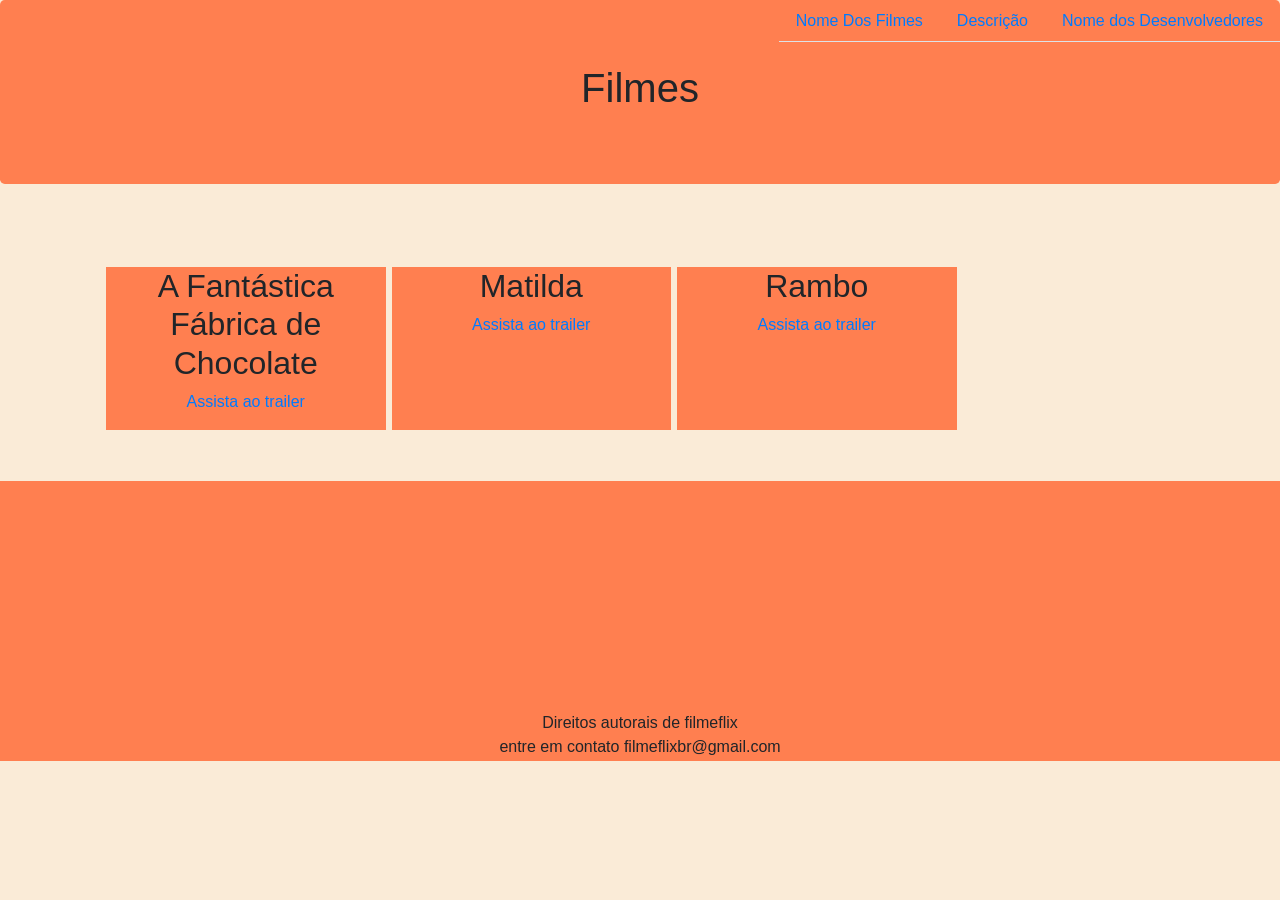
==== index.html @ 4efadbd2 "arrumei umas coisas" ====
<!DOCTYPE html>
<html lang="pt_br">
<head>
    <meta charset="UTF-8">
    <!-- Latest compiled and minified CSS -->
    <link rel="stylesheet" href="https://maxcdn.bootstrapcdn.com/bootstrap/4.5.2/css/bootstrap.min.css">
    <link rel="stylesheet" href="/CSS/estilo.css">
    <title>Filmes</title>
</head>
<body>
    <nav class="menu"> 
        <ul class="nav nav-tabs">
            <li class="nav-item"><a class="nav-link" href="indexlin.html">Nome Dos Filmes</a></li>
            <li class="nav-item"><a class="nav-link" href="desc.html">Descrição</a></li>
            <li class="nav-item"><a class="nav-link" href="desen.html">Nome dos Desenvolvedores</a></li>
        </ul>
    </nav>


<div class="jumbotron text-center" style="background-color: coral;">
<h1>Filmes</h1>
</div>
<div class="container pb-5 pt-5 pr-1 pl-5 text-center">
<div class="row">
    <div class="col col-sm-3">
            <h2>A Fantástica Fábrica de Chocolate</h2>
            <a class="fanta" href="https://www.youtube.com/watch?v=gguVvhNheCM">Assista ao trailer</a></p>
    </div>
    <div class="col col-sm-3">
            <h2>Matilda</h2>
            <a class="fanta" href="https://www.youtube.com/watch?v=pnzLRDDijW0">Assista ao trailer</a></p>
        </div>
        <div class="col col-sm-3">
            <h2>Rambo</h2>
            <a class="fanta" href="https://www.youtube.com/watch?v=stWutFvRWo0">Assista ao trailer</a></p>
        </div>
</div>
</div>
<footer>
    <p class="pe">Direitos autorais de filmeflix <br>
        entre em contato filmeflixbr@gmail.com
    </p>
</footer>
</body>
</html>
---- CSS/estilo.css ----
h2{
    text-align: center;
}

body{
    background-color: antiquewhite;
}

nav.menu{
    float: right;
}

header{
    width: 280px;
}

footer{
    height: 280px;
}

.col{
    background-color: coral;
    margin: 3px;
    text-align: center;
}

/* footer */

footer{
    background-color: coral;
}

footer p{
    text-align: center;
    padding-top: 230px;
}
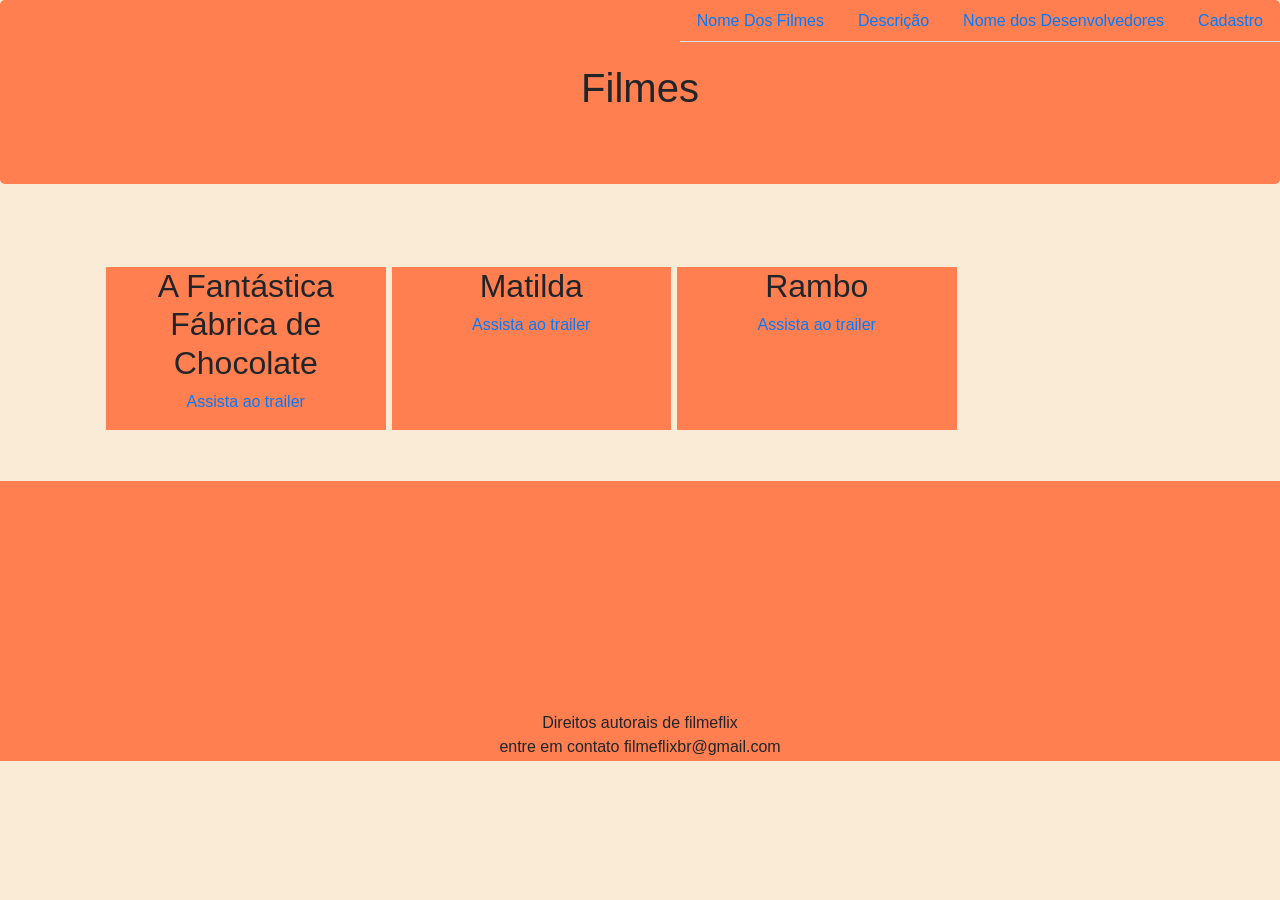
==== commit b55f690a: "criei a pagina cadastro" ====
--- a/index.html
+++ b/index.html
@@ -1,45 +1,59 @@
 <!DOCTYPE html>
 <html lang="pt_br">
+
 <head>
     <meta charset="UTF-8">
     <!-- Latest compiled and minified CSS -->
     <link rel="stylesheet" href="https://maxcdn.bootstrapcdn.com/bootstrap/4.5.2/css/bootstrap.min.css">
+    <!-- Bootstrap CSS -->
+    <link rel="stylesheet" href="https://stackpath.bootstrapcdn.com/bootstrap/4.1.3/css/bootstrap.min.css" integrity="sha384-MCw98/SFnGE8fJT3GXwEOngsV7Zt27NXFoaoApmYm81iuXoPkFOJwJ8ERdknLPMO" crossorigin="anonymous">
     <link rel="stylesheet" href="/CSS/estilo.css">
     <title>Filmes</title>
 </head>
+
 <body>
-    <nav class="menu"> 
+    <nav class="menu">
         <ul class="nav nav-tabs">
-            <li class="nav-item"><a class="nav-link" href="indexlin.html">Nome Dos Filmes</a></li>
+            <li class="nav-item"><a class="nav-link" href="index.html">Nome Dos Filmes</a></li>
             <li class="nav-item"><a class="nav-link" href="desc.html">Descrição</a></li>
             <li class="nav-item"><a class="nav-link" href="desen.html">Nome dos Desenvolvedores</a></li>
+            <li class="nav-item"><a class="nav-link" href="cadastro.html">Cadastro</a></li>
         </ul>
     </nav>
 
 
-<div class="jumbotron text-center" style="background-color: coral;">
-<h1>Filmes</h1>
-</div>
-<div class="container pb-5 pt-5 pr-1 pl-5 text-center">
-<div class="row">
-    <div class="col col-sm-3">
-            <h2>A Fantástica Fábrica de Chocolate</h2>
-            <a class="fanta" href="https://www.youtube.com/watch?v=gguVvhNheCM">Assista ao trailer</a></p>
+    <div class="jumbotron text-center" style="background-color: coral;">
+        <h1>Filmes</h1>
     </div>
-    <div class="col col-sm-3">
-            <h2>Matilda</h2>
-            <a class="fanta" href="https://www.youtube.com/watch?v=pnzLRDDijW0">Assista ao trailer</a></p>
+    <div class="container pb-5 pt-5 pr-1 pl-5 text-center">
+        <div class="row">
+            <div class="col col-sm-3">
+                <h2>A Fantástica Fábrica de Chocolate</h2>
+                <a class="fanta" href="https://www.youtube.com/watch?v=gguVvhNheCM">Assista ao trailer</a></p>
+            </div>
+            <div class="col col-sm-3">
+                <h2>Matilda</h2>
+                <a class="fanta" href="https://www.youtube.com/watch?v=pnzLRDDijW0">Assista ao trailer</a></p>
+            </div>
+            <div class="col col-sm-3">
+                <h2>Rambo</h2>
+                <a class="fanta" href="https://www.youtube.com/watch?v=stWutFvRWo0">Assista ao trailer</a></p>
+            </div>
         </div>
-        <div class="col col-sm-3">
-            <h2>Rambo</h2>
-            <a class="fanta" href="https://www.youtube.com/watch?v=stWutFvRWo0">Assista ao trailer</a></p>
-        </div>
-</div>
-</div>
-<footer>
-    <p class="pe">Direitos autorais de filmeflix <br>
-        entre em contato filmeflixbr@gmail.com
-    </p>
-</footer>
+    </div>
+    <footer>
+        <p class="pe">Direitos autorais de filmeflix <br>
+            entre em contato filmeflixbr@gmail.com
+        </p>
+    </footer>
 </body>
+<!-- JavaScript (Opcional) -->
+    
+    <!-- Option 1: Bootstrap Bundle with Popper -->
+    <script src="https://cdn.jsdelivr.net/npm/bootstrap@5.1.2/dist/js/bootstrap.bundle.min.js" integrity="sha384-kQtW33rZJAHjgefvhyyzcGF3C5TFyBQBA13V1RKPf4uH+bwyzQxZ6CmMZHmNBEfJ" crossorigin="anonymous"></script>
+    <!-- Option 2: Separate Popper and Bootstrap JS -->
+    <!--
+    <script src="https://cdn.jsdelivr.net/npm/@popperjs/core@2.10.2/dist/umd/popper.min.js" integrity="sha384-7+zCNj/IqJ95wo16oMtfsKbZ9ccEh31eOz1HGyDuCQ6wgnyJNSYdrPa03rtR1zdB" crossorigin="anonymous"></script>
+    <script src="https://cdn.jsdelivr.net/npm/bootstrap@5.1.2/dist/js/bootstrap.min.js" integrity="sha384-PsUw7Xwds7x08Ew3exXhqzbhuEYmA2xnwc8BuD6SEr+UmEHlX8/MCltYEodzWA4u" crossorigin="anonymous"></script>
+    -->
 </html>
--- a/CSS/estilo.css
+++ b/CSS/estilo.css
@@ -24,6 +24,12 @@
     text-align: center;
 }
 
+/*cadastro & login */
+
+a.btn{
+    margin-top: 10px;
+}
+
 /* footer */
 
 footer{
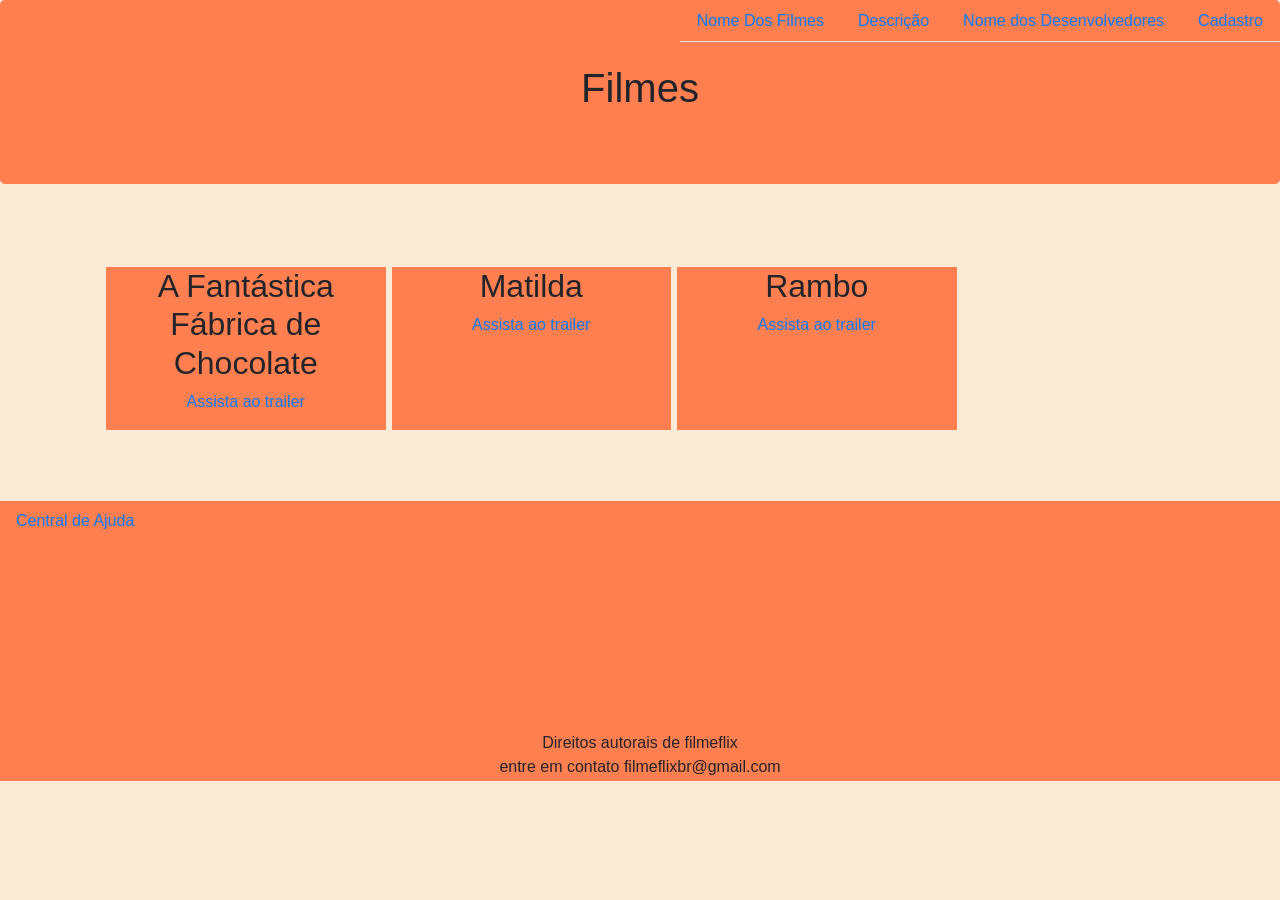
==== commit c226972e: "criei o faq" ====
--- a/index.html
+++ b/index.html
@@ -7,7 +7,7 @@
     <link rel="stylesheet" href="https://maxcdn.bootstrapcdn.com/bootstrap/4.5.2/css/bootstrap.min.css">
     <!-- Bootstrap CSS -->
     <link rel="stylesheet" href="https://stackpath.bootstrapcdn.com/bootstrap/4.1.3/css/bootstrap.min.css" integrity="sha384-MCw98/SFnGE8fJT3GXwEOngsV7Zt27NXFoaoApmYm81iuXoPkFOJwJ8ERdknLPMO" crossorigin="anonymous">
-    <link rel="stylesheet" href="/CSS/estilo.css">
+    <link rel="stylesheet" href="assets/CSS/estilo.css">
     <title>Filmes</title>
 </head>
 
@@ -42,6 +42,7 @@
         </div>
     </div>
     <footer>
+        <a class="ajd nav-link" href="faq.html">Central de Ajuda</a></li>
         <p class="pe">Direitos autorais de filmeflix <br>
             entre em contato filmeflixbr@gmail.com
         </p>
--- a/assets/CSS/estilo.css
+++ b/assets/CSS/estilo.css
@@ -0,0 +1,47 @@
+h2{
+    text-align: center;
+}
+
+body{
+    background-color: antiquewhite;
+}
+
+nav.menu{
+    float: right;
+}
+
+header{
+    width: 280px;
+}
+
+footer{
+    height: 280px;
+}
+
+.col{
+    background-color: coral;
+    margin: 3px;
+    text-align: center;
+}
+
+/*cadastro & login */
+
+a.btn{
+    margin-top: 10px;
+    margin-bottom: 15px;
+}
+
+/* footer */
+
+footer{
+    background-color: coral;
+}
+
+footer p{
+    text-align: center;
+    padding-top: 190px;
+}
+
+a.ajd{
+    margin-top: 20px;
+}
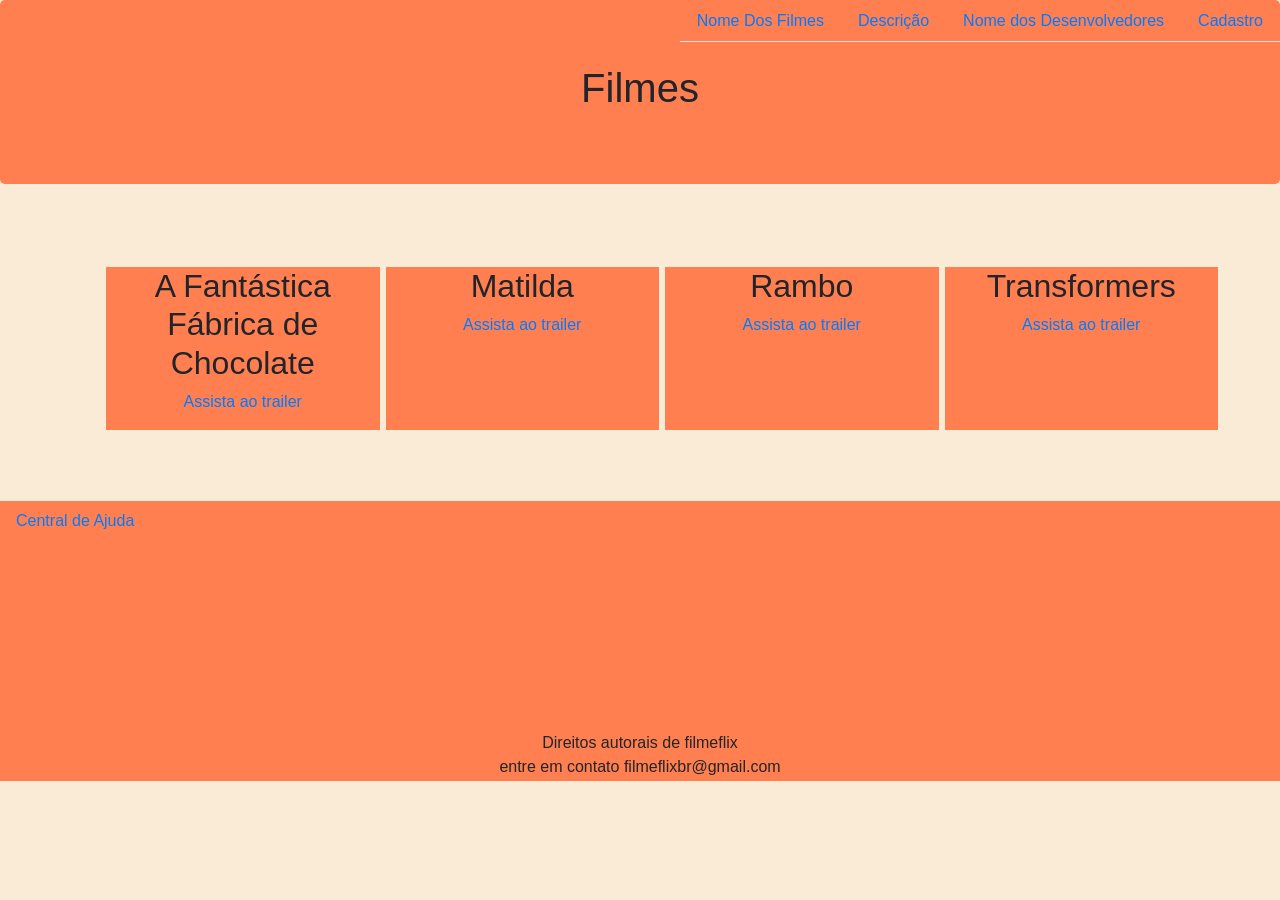
==== commit e5f8fb75: "Add mais um filme" ====
--- a/index.html
+++ b/index.html
@@ -27,17 +27,21 @@
     </div>
     <div class="container pb-5 pt-5 pr-1 pl-5 text-center">
         <div class="row">
-            <div class="col col-sm-3">
+            <div class="col col">
                 <h2>A Fantástica Fábrica de Chocolate</h2>
                 <a class="fanta" href="https://www.youtube.com/watch?v=gguVvhNheCM">Assista ao trailer</a></p>
             </div>
-            <div class="col col-sm-3">
+            <div class="col col">
                 <h2>Matilda</h2>
                 <a class="fanta" href="https://www.youtube.com/watch?v=pnzLRDDijW0">Assista ao trailer</a></p>
             </div>
-            <div class="col col-sm-3">
+            <div class="col col">
                 <h2>Rambo</h2>
                 <a class="fanta" href="https://www.youtube.com/watch?v=stWutFvRWo0">Assista ao trailer</a></p>
+            </div>
+            <div class="col col">
+                <h2>Transformers</h2>
+                <a class="fanta" href="https://www.youtube.com/watch?v=qKlJFIx_NYI">Assista ao trailer</a></p>
             </div>
         </div>
     </div>
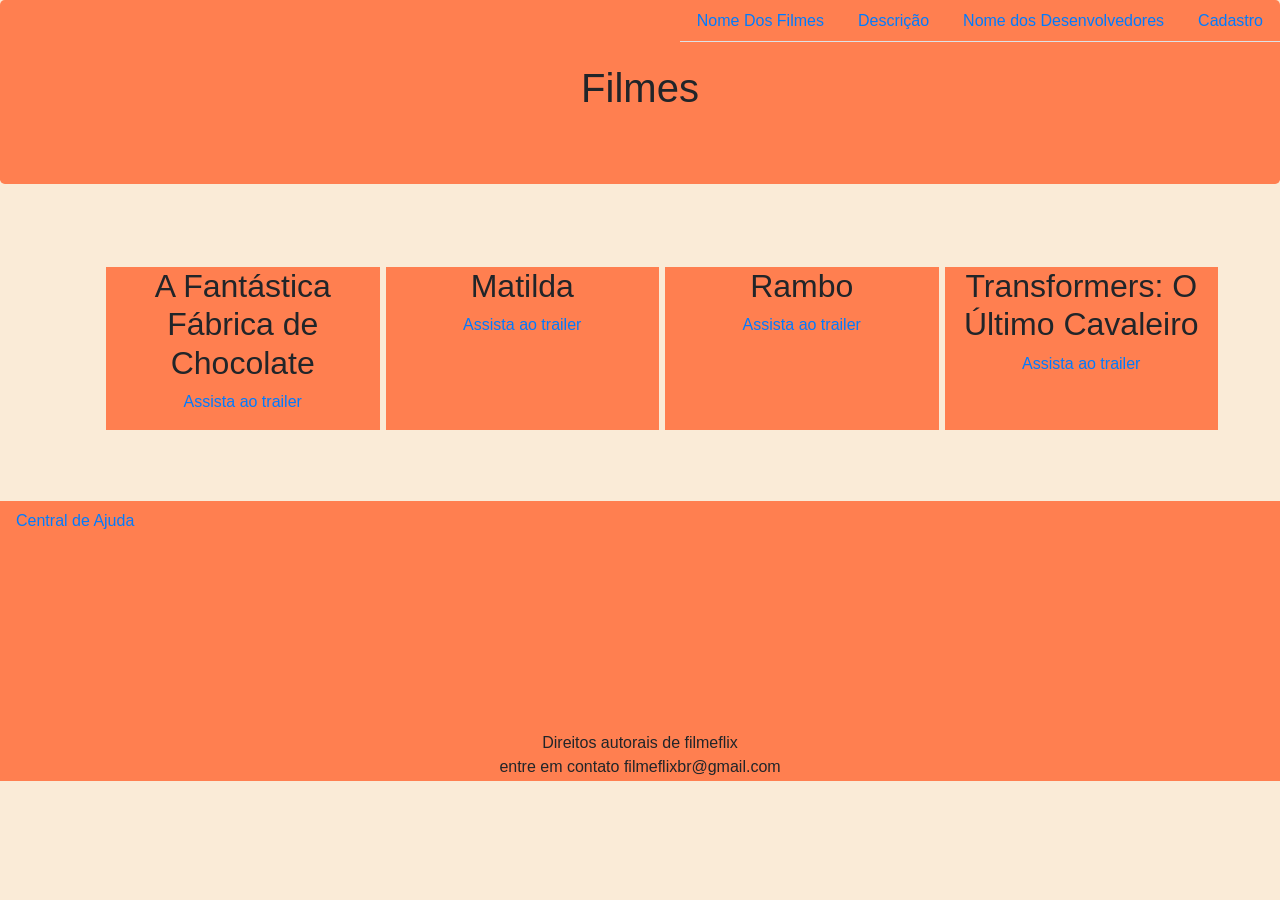
==== commit 7444948c: "Add mais um filme arrumei uma coisinha" ====
--- a/index.html
+++ b/index.html
@@ -40,7 +40,7 @@
                 <a class="fanta" href="https://www.youtube.com/watch?v=stWutFvRWo0">Assista ao trailer</a></p>
             </div>
             <div class="col col">
-                <h2>Transformers</h2>
+                <h2>Transformers: O Último Cavaleiro</h2>
                 <a class="fanta" href="https://www.youtube.com/watch?v=qKlJFIx_NYI">Assista ao trailer</a></p>
             </div>
         </div>
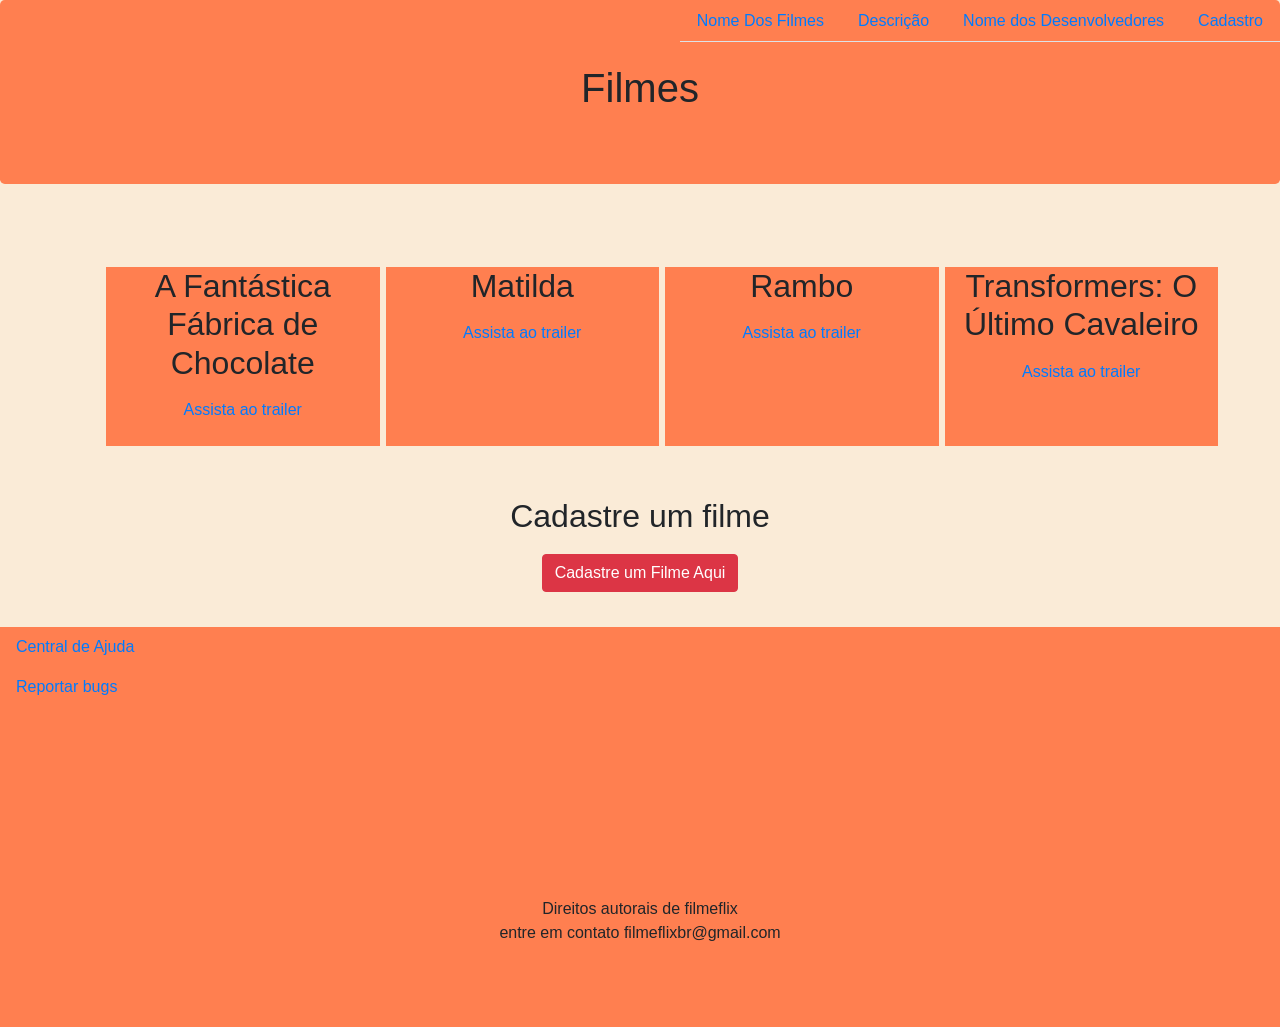
==== commit 70e5e704: "add alguns videos e imagens, criei a página listagem" ====
--- a/index.html
+++ b/index.html
@@ -6,8 +6,10 @@
     <!-- Latest compiled and minified CSS -->
     <link rel="stylesheet" href="https://maxcdn.bootstrapcdn.com/bootstrap/4.5.2/css/bootstrap.min.css">
     <!-- Bootstrap CSS -->
-    <link rel="stylesheet" href="https://stackpath.bootstrapcdn.com/bootstrap/4.1.3/css/bootstrap.min.css" integrity="sha384-MCw98/SFnGE8fJT3GXwEOngsV7Zt27NXFoaoApmYm81iuXoPkFOJwJ8ERdknLPMO" crossorigin="anonymous">
+    <link rel="stylesheet" href="https://stackpath.bootstrapcdn.com/bootstrap/4.1.3/css/bootstrap.min.css"
+        integrity="sha384-MCw98/SFnGE8fJT3GXwEOngsV7Zt27NXFoaoApmYm81iuXoPkFOJwJ8ERdknLPMO" crossorigin="anonymous">
     <link rel="stylesheet" href="assets/CSS/estilo.css">
+    <link rel="shourtcut icon" href="assets/imagens/logo.jpg" type="image/x-icon">
     <title>Filmes</title>
 </head>
 
@@ -29,36 +31,45 @@
         <div class="row">
             <div class="col col">
                 <h2>A Fantástica Fábrica de Chocolate</h2>
-                <a class="fanta" href="https://www.youtube.com/watch?v=gguVvhNheCM">Assista ao trailer</a></p>
+                <a class="fanta nav-link" href="fantastica.html">Assista ao trailer</a></p>
             </div>
             <div class="col col">
                 <h2>Matilda</h2>
-                <a class="fanta" href="https://www.youtube.com/watch?v=pnzLRDDijW0">Assista ao trailer</a></p>
+                <a class="fanta nav-link" href="https://www.youtube.com/watch?v=pnzLRDDijW0">Assista ao trailer</a></p>
             </div>
             <div class="col col">
                 <h2>Rambo</h2>
-                <a class="fanta" href="https://www.youtube.com/watch?v=stWutFvRWo0">Assista ao trailer</a></p>
+                <a class="fanta nav-link" href="https://www.youtube.com/watch?v=stWutFvRWo0">Assista ao trailer</a></p>
             </div>
             <div class="col col">
                 <h2>Transformers: O Último Cavaleiro</h2>
-                <a class="fanta" href="https://www.youtube.com/watch?v=qKlJFIx_NYI">Assista ao trailer</a></p>
+                <a class="fanta nav-link" href="https://www.youtube.com/watch?v=qKlJFIx_NYI">Assista ao trailer</a></p>
             </div>
         </div>
     </div>
+    <h2>Cadastre um filme</h2>
+
+    <center>
+        <a class="cadastre btn btn-danger" href="filme.html">Cadastre um Filme Aqui</a>
+    </center>
     <footer>
-        <a class="ajd nav-link" href="faq.html">Central de Ajuda</a></li>
+        <a class="ajd nav-link" href="faq.html">Central de Ajuda</a>
+        <a class="adj nav-link" href="reportbug.html">Reportar bugs</a>
         <p class="pe">Direitos autorais de filmeflix <br>
             entre em contato filmeflixbr@gmail.com
         </p>
     </footer>
 </body>
 <!-- JavaScript (Opcional) -->
-    
-    <!-- Option 1: Bootstrap Bundle with Popper -->
-    <script src="https://cdn.jsdelivr.net/npm/bootstrap@5.1.2/dist/js/bootstrap.bundle.min.js" integrity="sha384-kQtW33rZJAHjgefvhyyzcGF3C5TFyBQBA13V1RKPf4uH+bwyzQxZ6CmMZHmNBEfJ" crossorigin="anonymous"></script>
-    <!-- Option 2: Separate Popper and Bootstrap JS -->
-    <!--
+
+<!-- Option 1: Bootstrap Bundle with Popper -->
+<script src="https://cdn.jsdelivr.net/npm/bootstrap@5.1.2/dist/js/bootstrap.bundle.min.js"
+    integrity="sha384-kQtW33rZJAHjgefvhyyzcGF3C5TFyBQBA13V1RKPf4uH+bwyzQxZ6CmMZHmNBEfJ"
+    crossorigin="anonymous"></script>
+<!-- Option 2: Separate Popper and Bootstrap JS -->
+<!--
     <script src="https://cdn.jsdelivr.net/npm/@popperjs/core@2.10.2/dist/umd/popper.min.js" integrity="sha384-7+zCNj/IqJ95wo16oMtfsKbZ9ccEh31eOz1HGyDuCQ6wgnyJNSYdrPa03rtR1zdB" crossorigin="anonymous"></script>
     <script src="https://cdn.jsdelivr.net/npm/bootstrap@5.1.2/dist/js/bootstrap.min.js" integrity="sha384-PsUw7Xwds7x08Ew3exXhqzbhuEYmA2xnwc8BuD6SEr+UmEHlX8/MCltYEodzWA4u" crossorigin="anonymous"></script>
     -->
+
 </html>
--- a/assets/CSS/estilo.css
+++ b/assets/CSS/estilo.css
@@ -1,47 +1,81 @@
-h2{
-    text-align: center;
+h2 {
+  text-align: center;
 }
 
-body{
-    background-color: antiquewhite;
+body {
+  background-color: antiquewhite;
 }
 
-nav.menu{
-    float: right;
+nav.menu {
+  float: right;
 }
 
-header{
-    width: 280px;
+header {
+  width: 280px;
 }
 
-footer{
-    height: 280px;
-}
 
-.col{
-    background-color: coral;
-    margin: 3px;
-    text-align: center;
+.col {
+  background-color: coral;
+  margin: 3px;
+  text-align: center;
 }
 
 /*cadastro & login */
 
-a.btn{
-    margin-top: 10px;
-    margin-bottom: 15px;
+a.btn {
+  margin-top: 10px;
+  margin-bottom: 15px;
 }
 
 /* footer */
 
-footer{
-    background-color: coral;
+footer {
+  height: 400px;
+  background-color: coral;
 }
 
-footer p{
-    text-align: center;
-    padding-top: 190px;
+footer p {
+  text-align: center;
+  padding-top: 190px;
 }
 
-a.ajd{
-    margin-top: 20px;
+a.ajd {
+  margin-top: 20px;
+}
+
+/* cadastro de filmes */
+
+.pee {
+  margin-top: 20px;
+}
+
+.box {
+  margin-bottom: 20px;
+}
+
+a .cadastre {
+  text-align: center;
+}
+
+/* Exebição */
+
+.boxx {
+  width: 50%;
+  float: left;
+  height: 500px; /*Altura da linha*/
+}
+
+.linha-vertical {
+  border-left: 2px solid; /* Adiciona borda esquerda na div como ser fosse uma linha.*/
+  box-sizing: border-box;
+}
+
+.text{
+    text-align: center;
+}
+
+/* Listagem */
+.excluir{
+  margin-left: 30px;
 }
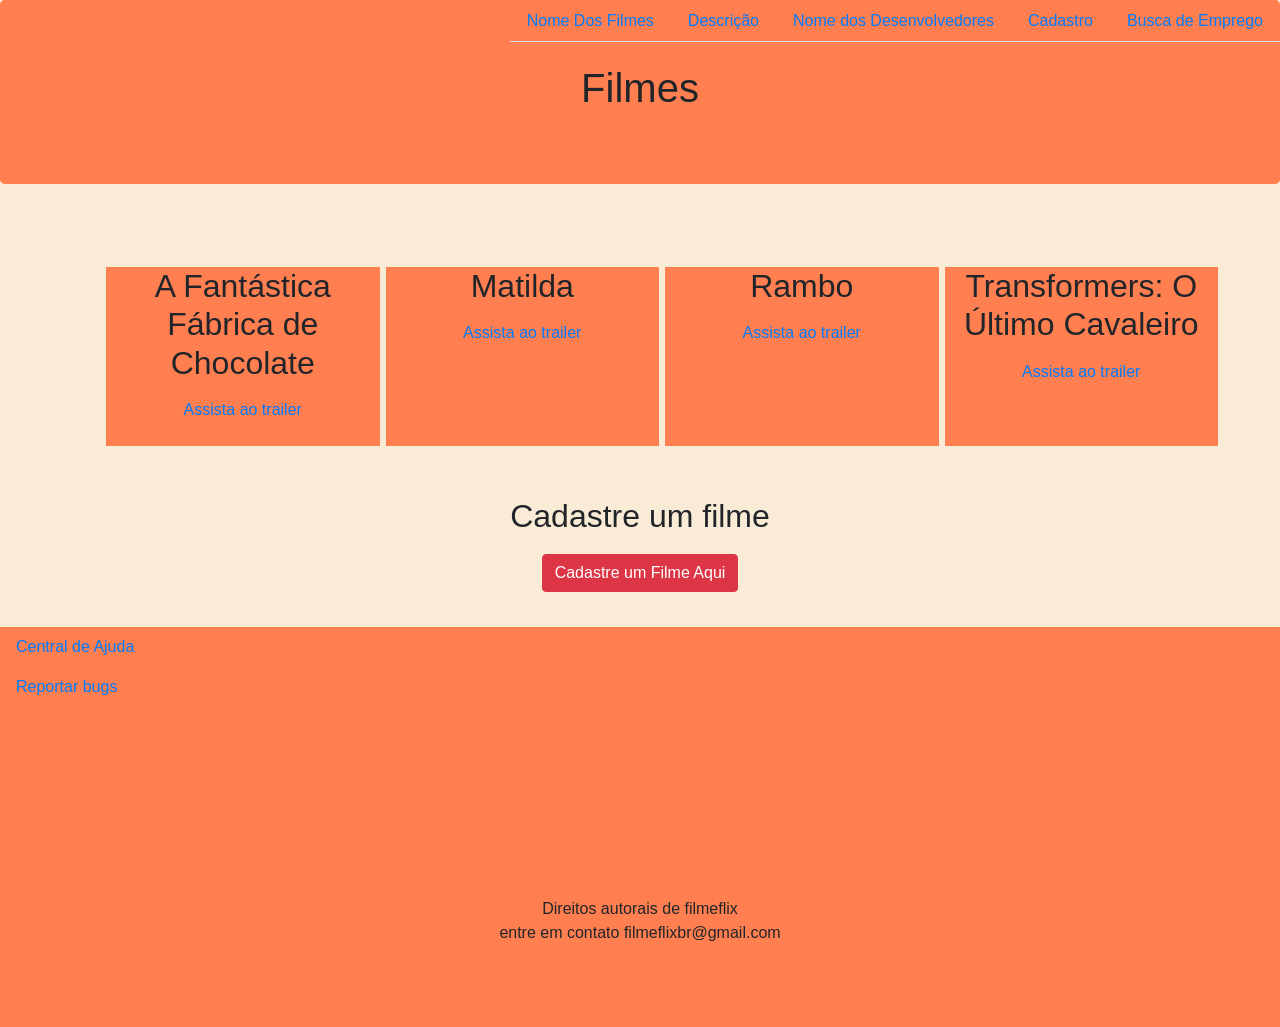
==== commit 34f1216e: "página jobs criada" ====
--- a/index.html
+++ b/index.html
@@ -20,6 +20,7 @@
             <li class="nav-item"><a class="nav-link" href="desc.html">Descrição</a></li>
             <li class="nav-item"><a class="nav-link" href="desen.html">Nome dos Desenvolvedores</a></li>
             <li class="nav-item"><a class="nav-link" href="cadastro.html">Cadastro</a></li>
+            <li class="nav-item"><a class="nav-link" href="jobs.html">Busca de Emprego</a></li>
         </ul>
     </nav>
 
--- a/assets/CSS/estilo.css
+++ b/assets/CSS/estilo.css
@@ -13,7 +13,6 @@
 header {
   width: 280px;
 }
-
 
 .col {
   background-color: coral;
@@ -71,11 +70,48 @@
   box-sizing: border-box;
 }
 
-.text{
-    text-align: center;
+.text {
+  text-align: center;
 }
 
 /* Listagem */
-.excluir{
+.excluir {
   margin-left: 30px;
-}+}
+/* jobs */
+
+.card {
+  margin-top: 50px;
+  margin-left: 100px;
+}
+
+.search-input {
+  background-color: rgb(228, 102, 48);
+  border: 2px solid #fff;
+  box-shadow: none;
+  border-radius: 50px;
+  color: #fff;
+}
+
+.search-input ::-webkit-input-placeholder,
+.search-input :-moz-placeholder,
+.search-input ::-moz-placeholder,
+.search-input :-ms-input-placeholder {
+  color: #fff;
+  font-weight: bold;
+}
+
+/** rotation if needed **/
+.glyphicon-rotate-180 {
+  transform: scaleX(-1);
+  -moz-transform: scaleX(-1);
+  -webkit-transform: scaleX(-1);
+  -ms-transform: scaleX(-1);
+}
+
+.search-icon {
+  position: relative;
+  color: #fff;
+  right: 30px;
+  top: 2px;
+}
